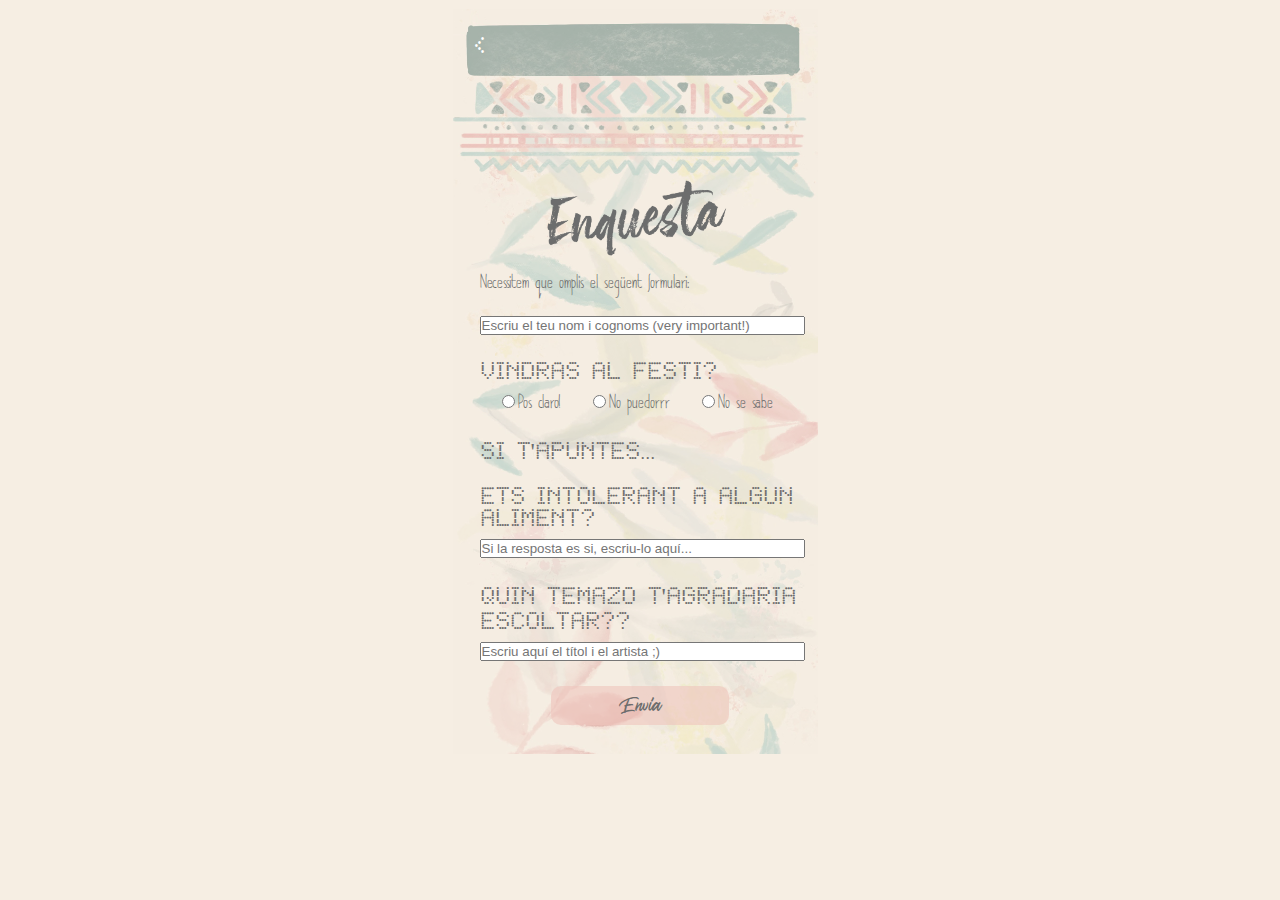
==== form.html @ 0ed84ce9 "Create main pages" ====
<!DOCTYPE html>
<html>
  <head>
    <title>MonisFest'21</title>
    <meta charset="utf-8" />
    <meta name="viewport" content="initial-scale=1.0, width=device-width, shrink-to-fit=no"/>

    <!-- Fonts -->
    <style>
      @font-face {
         font-family: 'pimpernel';
         src: url('./static/fonts/pimpernel.otf') format('embedded-opentype'), /* Internet Explorer */
         url('./static/fonts/pimpernel.otf') format('woff2'), /* Super Modern Browsers */
         url('./static/fonts/pimpernel.otf') format('woff'), /* Pretty Modern Browsers */
         url('./static/fonts/pimpernel.otf')  format('truetype'), /* Safari, Android, iOS */
         url('./static/fonts/pimpernel.otf') format('svg'); /* Legacy iOS */
        }
      @font-face {
         font-family: 'thefridaystroke';
         src: url('./static/fonts/thefridaystroke.otf') format('embedded-opentype'), /* Internet Explorer */
         url('./static/fonts/thefridaystroke.otf') format('woff2'), /* Super Modern Browsers */
         url('./static/fonts/thefridaystroke.otf') format('woff'), /* Pretty Modern Browsers */
         url('./static/fonts/thefridaystroke.otf')  format('truetype'), /* Safari, Android, iOS */
         url('./static/fonts/thefridaystroke.otf') format('svg'); /* Legacy iOS */
        }
      @font-face {
         font-family: 'stompkind';
         src: url('./static/fonts/stompkind.otf') format('embedded-opentype'), /* Internet Explorer */
         url('./static/fonts/stompkind.otf') format('woff2'), /* Super Modern Browsers */
         url('./static/fonts/stompkind.otf') format('woff'), /* Pretty Modern Browsers */
         url('./static/fonts/stompkind.otf')  format('truetype'), /* Safari, Android, iOS */
         url('./static/fonts/stompkind.otf') format('svg'); /* Legacy iOS */
        }
      @font-face {
         font-family: 'leddotmatrix';
         src: url('./static/fonts/leddotmatrix.ttf') format('embedded-opentype'), /* Internet Explorer */
         url('./static/fonts/leddotmatrix.ttf') format('woff2'), /* Super Modern Browsers */
         url('./static/fonts/leddotmatrix.ttf') format('woff'), /* Pretty Modern Browsers */
         url('./static/fonts/leddotmatrix.ttf')  format('truetype'), /* Safari, Android, iOS */
         url('./static/fonts/leddotmatrix.ttf') format('svg'); /* Legacy iOS */
        }

    </style>
    <!-- Fonts -->


    <!-- Style -->
    <link rel="stylesheet" href="stylesheets/main.css" />
    <!-- End Style -->


  </head>
  <body>
    <div id="content-wrapper">
      <a href="index.html" id="home-button">&lt</a>
      <header>
        <img src="./static/img/enquesta.png" alt="Enquesta">
      </header>
      <main>
        <p class="no-top-margin">Necessitem que omplis el següent formulari:</p>
        <form action="https://formspree.io/f/xleoworq" method="POST">
          <section>
            <input type="text" name="nom" placeholder="Escriu el teu nom i cognoms (very important!)" required>
            <h2 class="dots">VINDRAS AL FESTI?</h2>
            <div id="radio-wrapper">
              <input id="si" type="radio" name="asistencia" class="result-option" value="si" required> <label for="si">Pos claro!</label>
              <input id="no"  type="radio" name="asistencia" class="result-option" value="no" required> <label for="no">No puedorrr</label>
              <input id="nsnc" type="radio" name="asistencia" class="result-option" value="nsnc" required> <label for="nsnc">No se sabe</label>  
            </div>
          </section>
          <section>
            <h2 class="dots">SI T'APUNTES...</h2>
          </section>
          <section>
            <h2 class="dots">ETS INTOLERANT A ALGUN ALIMENT?</h2>
            <input type="text" name="aliments" placeholder="Si la resposta es si, escriu-lo aquí...">
          </section>
          <section>
            <h2 class="dots">QUIN TEMAZO T'AGRADARIA ESCOLTAR??</h2>
            <input type="text" name="song" placeholder="Escriu aquí el títol i el artista ;)">
          </section>
          <section class="buttons">
            <a href="">Envia</a>
          </section>
  
        </form>
      </main>
  
      <footer>
      </footer>
  
    </div>

    <script src="//ajax.googleapis.com/ajax/libs/jquery/3.3.1/jquery.min.js"></script>
    <script src="main.js"></script>
  </body>
</html>
---- stylesheets/main.css ----
/* line 8, ../sass/main.scss */
body {
  background-color: #F6EEE3;
  font-size: 18px;
  font-family: pimpernel;
  color: #6C6C6C;
}
/* line 15, ../sass/main.scss */
body h1 {
  font-family: thefridaystroke;
  font-size: 60px;
}
/* line 19, ../sass/main.scss */
body h2.dots {
  font-size: 24px;
  font-family: leddotmatrix;
  font-weight: 200;
}
/* line 25, ../sass/main.scss */
body h2.stomp {
  font-size: 30px;
  font-family: stompkind;
  font-weight: 200;
}
/* line 30, ../sass/main.scss */
body p {
  font-family: pimpernel;
}
/* line 32, ../sass/main.scss */
body p.no-top-margin {
  margin-top: 0;
}
/* line 38, ../sass/main.scss */
body div#content-wrapper {
  position: relative;
  width: 375px;
  border: 1px solid #F6EEE3;
  margin: 0 auto;
}
/* line 44, ../sass/main.scss */
body div#content-wrapper #home-button {
  position: absolute;
  top: 20px;
  left: 20px;
  color: white;
  font-family: leddotmatrix;
  text-decoration: none;
  cursor: pointer;
  font-size: 30px;
}
/* line 55, ../sass/main.scss */
body div#content-wrapper::after {
  content: "";
  background-image: url("../static/img/background.jpeg");
  background-repeat: no-repeat;
  background-size: 365px auto;
  opacity: 0.5;
  top: 0;
  left: 0;
  bottom: 0;
  right: 0;
  position: absolute;
  z-index: -1;
}
/* line 69, ../sass/main.scss */
body div#content-wrapper header {
  display: flex;
  flex-flow: column nowrap;
  margin-top: 160px;
}
/* line 73, ../sass/main.scss */
body div#content-wrapper header img {
  margin: 0 auto;
  width: 300px;
}
/* line 78, ../sass/main.scss */
body div#content-wrapper header.main-title img {
  margin-left: 10px;
  width: 300px;
}
/* line 82, ../sass/main.scss */
body div#content-wrapper header.main-title h2 {
  margin: 0;
  align-self: flex-end;
  margin-top: -20px;
  margin-right: 40px;
}
/* line 91, ../sass/main.scss */
body div#content-wrapper main {
  padding: 0.5em 1.5em;
}
/* line 94, ../sass/main.scss */
body div#content-wrapper main section.buttons {
  margin-top: 2em;
}
/* line 96, ../sass/main.scss */
body div#content-wrapper main section.buttons a {
  display: block;
  background-color: rgba(238, 196, 188, 0.6);
  padding: 0.5em;
  border-radius: 10px;
  width: 50%;
  text-align: center;
  margin: 20px auto;
  text-decoration: none;
  color: #6C6C6C;
  cursor: pointer;
  font-size: 18px;
  font-family: stompkind;
  font-weight: 200;
}
/* line 112, ../sass/main.scss */
body div#content-wrapper main section.buttons a:hover {
  background-color: #eec4bc;
}
/* line 118, ../sass/main.scss */
body div#content-wrapper main form h2 {
  margin-bottom: 10px;
}
/* line 121, ../sass/main.scss */
body div#content-wrapper main form input[type=text] {
  margin-top: 0;
  padding: 0;
  width: 100%;
}
/* line 126, ../sass/main.scss */
body div#content-wrapper main form #radio-wrapper {
  display: flex;
  flex-flow: row nowrap;
  align-items: baseline;
  justify-content: space-evenly;
}
/* line 132, ../sass/main.scss */
body div#content-wrapper main form #radio-wrapper label {
  margin: 0 10px 0 -18px;
}
/* line 134, ../sass/main.scss */
body div#content-wrapper main form section.buttons {
  margin-top: 0;
}
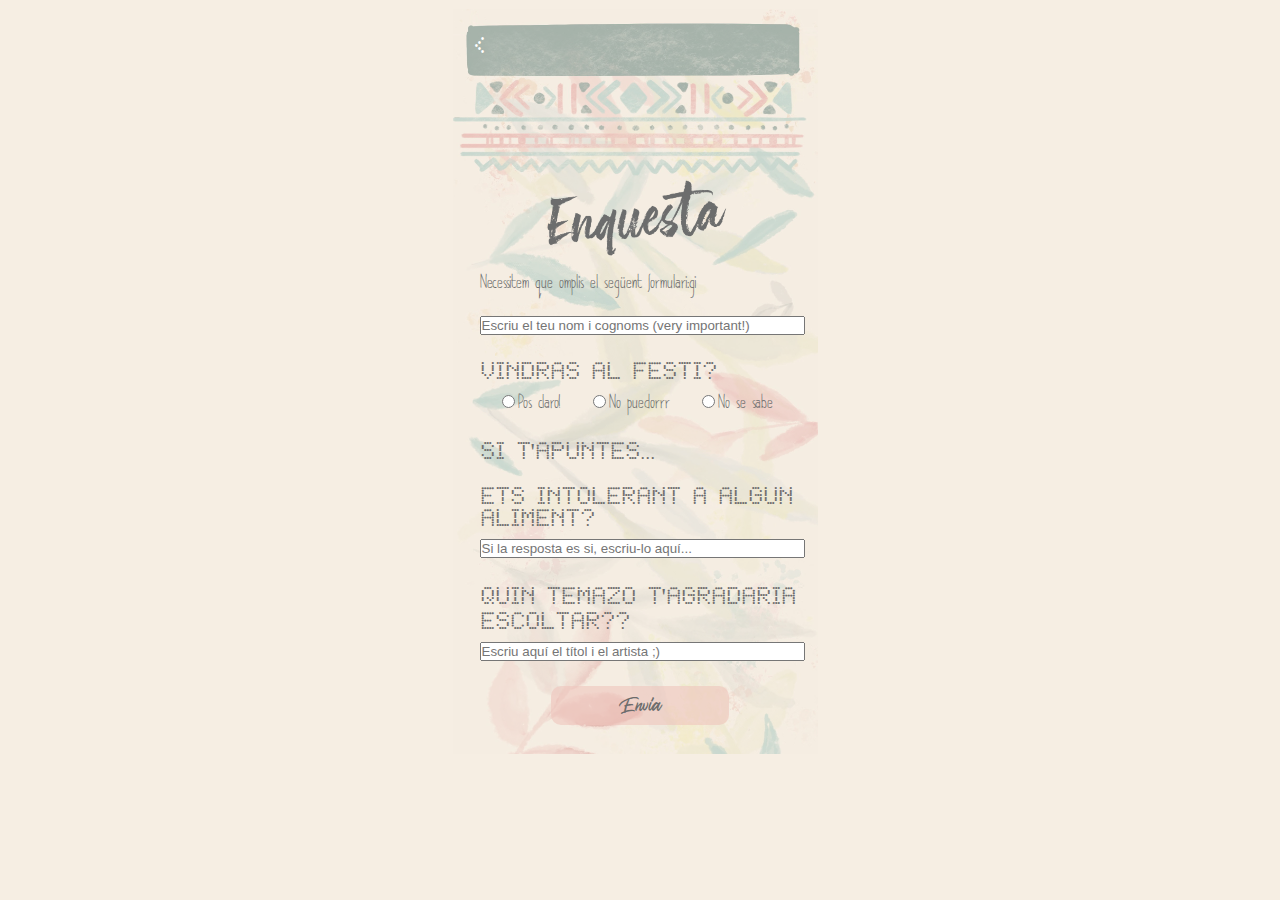
==== commit 44fd2202: "Add type=text/css to stylesheet link" ====
--- a/form.html
+++ b/form.html
@@ -45,7 +45,7 @@
 
 
     <!-- Style -->
-    <link rel="stylesheet" href="stylesheets/main.css" />
+    <link rel="stylesheet"  type="text/css" href="stylesheets/main.css"/>
     <!-- End Style -->
 
 
@@ -57,7 +57,7 @@
         <img src="./static/img/enquesta.png" alt="Enquesta">
       </header>
       <main>
-        <p class="no-top-margin">Necessitem que omplis el següent formulari:</p>
+        <p class="no-top-margin">Necessitem que omplis el següent formulari:gi</p>
         <form action="https://formspree.io/f/xleoworq" method="POST">
           <section>
             <input type="text" name="nom" placeholder="Escriu el teu nom i cognoms (very important!)" required>
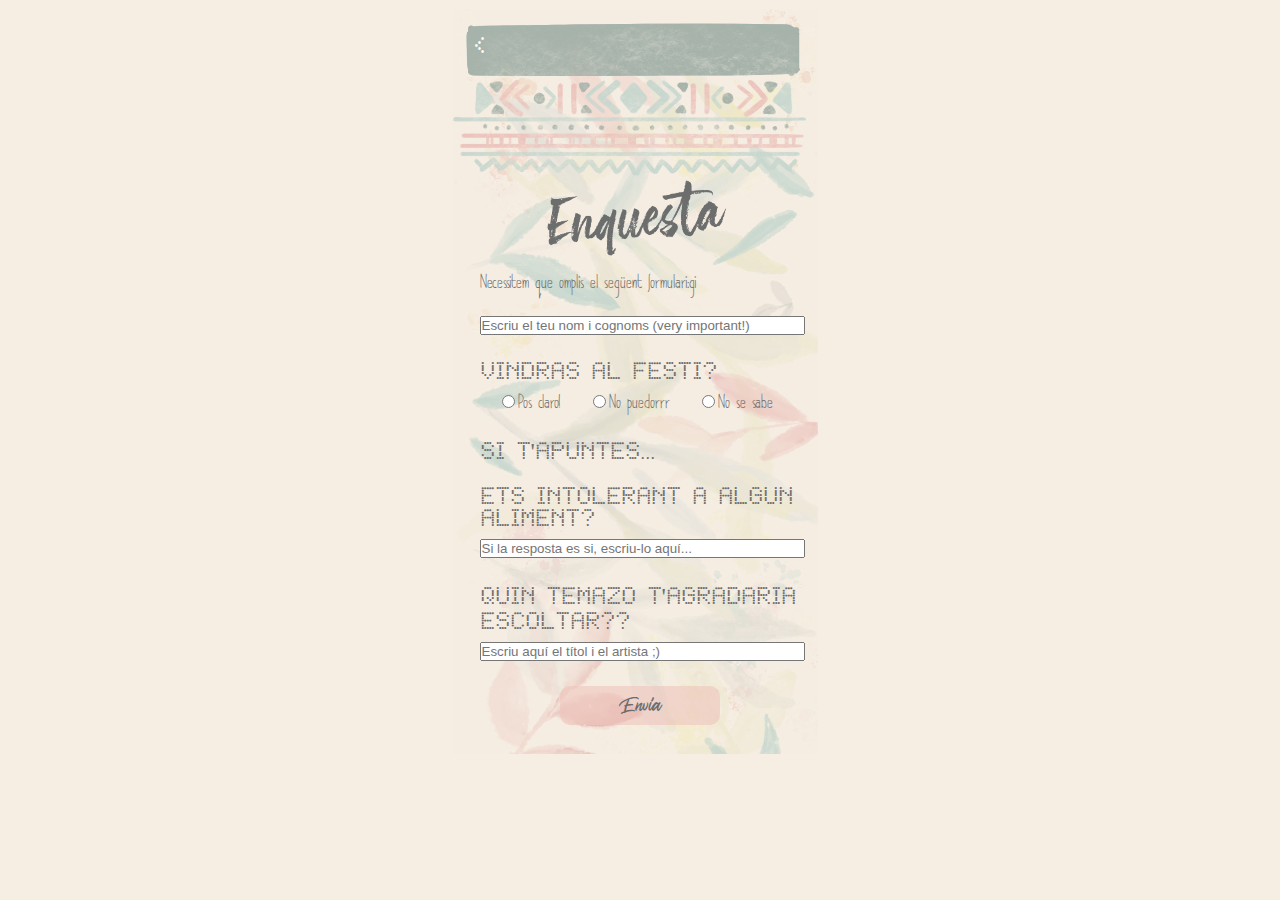
==== commit 7ef6d8b8: "Fix form button" ====
--- a/form.html
+++ b/form.html
@@ -80,7 +80,7 @@
             <input type="text" name="song" placeholder="Escriu aquí el títol i el artista ;)">
           </section>
           <section class="buttons">
-            <a href="">Envia</a>
+            <button type="submit">Envia</button>
           </section>
   
         </form>
--- a/stylesheets/main.css
+++ b/stylesheets/main.css
@@ -94,7 +94,7 @@
   margin-top: 2em;
 }
 /* line 96, ../sass/main.scss */
-body div#content-wrapper main section.buttons a {
+body div#content-wrapper main section.buttons button {
   display: block;
   background-color: rgba(238, 196, 188, 0.6);
   padding: 0.5em;
@@ -108,33 +108,34 @@
   font-size: 18px;
   font-family: stompkind;
   font-weight: 200;
+  border: none;
 }
-/* line 112, ../sass/main.scss */
-body div#content-wrapper main section.buttons a:hover {
+/* line 113, ../sass/main.scss */
+body div#content-wrapper main section.buttons button:hover {
   background-color: #eec4bc;
 }
-/* line 118, ../sass/main.scss */
+/* line 119, ../sass/main.scss */
 body div#content-wrapper main form h2 {
   margin-bottom: 10px;
 }
-/* line 121, ../sass/main.scss */
+/* line 122, ../sass/main.scss */
 body div#content-wrapper main form input[type=text] {
   margin-top: 0;
   padding: 0;
   width: 100%;
 }
-/* line 126, ../sass/main.scss */
+/* line 127, ../sass/main.scss */
 body div#content-wrapper main form #radio-wrapper {
   display: flex;
   flex-flow: row nowrap;
   align-items: baseline;
   justify-content: space-evenly;
 }
-/* line 132, ../sass/main.scss */
+/* line 133, ../sass/main.scss */
 body div#content-wrapper main form #radio-wrapper label {
   margin: 0 10px 0 -18px;
 }
-/* line 134, ../sass/main.scss */
+/* line 135, ../sass/main.scss */
 body div#content-wrapper main form section.buttons {
   margin-top: 0;
 }
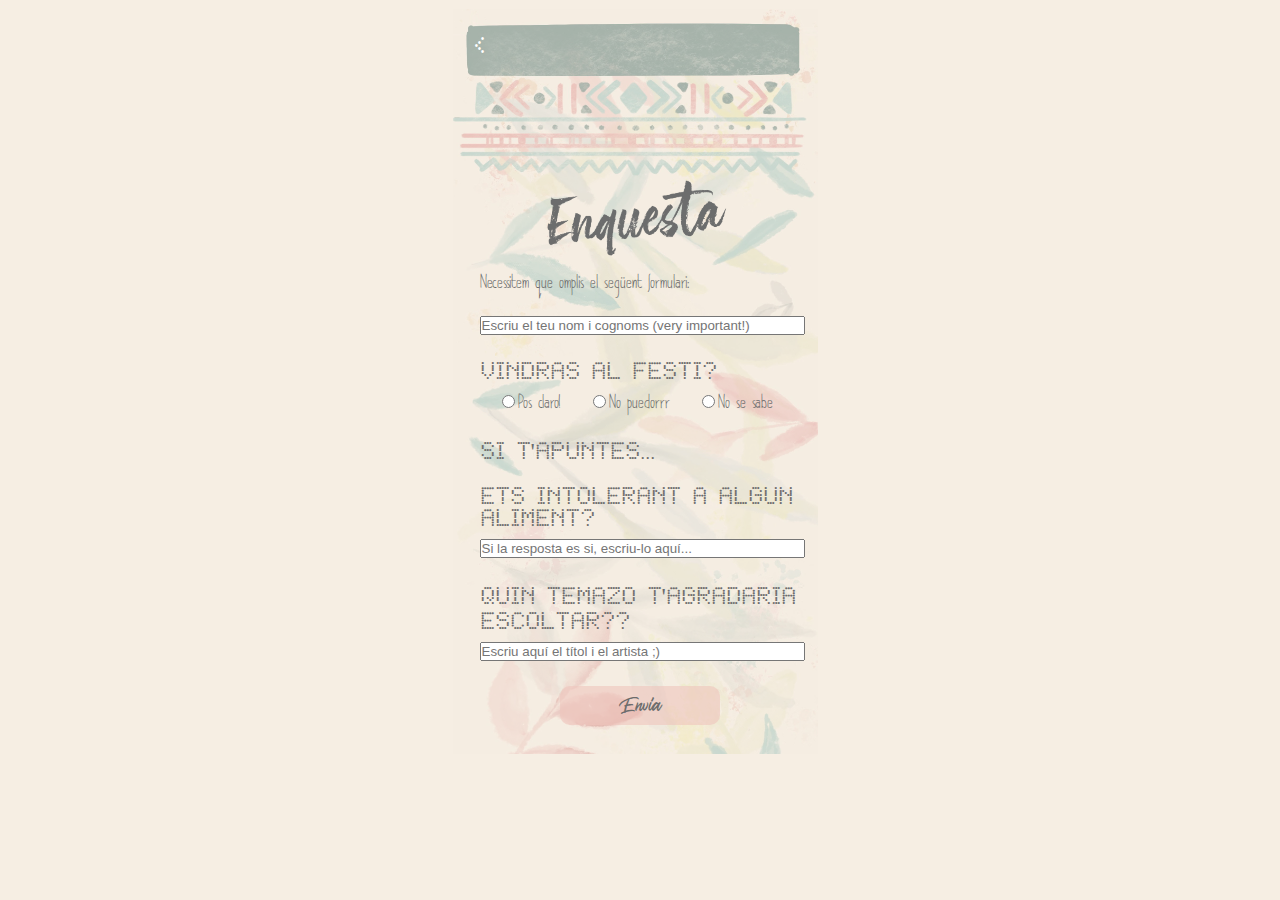
==== commit ab54b60e: "Fix typo" ====
--- a/form.html
+++ b/form.html
@@ -57,7 +57,7 @@
         <img src="./static/img/enquesta.png" alt="Enquesta">
       </header>
       <main>
-        <p class="no-top-margin">Necessitem que omplis el següent formulari:gi</p>
+        <p class="no-top-margin">Necessitem que omplis el següent formulari:</p>
         <form action="https://formspree.io/f/xleoworq" method="POST">
           <section>
             <input type="text" name="nom" placeholder="Escriu el teu nom i cognoms (very important!)" required>
--- a/stylesheets/main.css
+++ b/stylesheets/main.css
@@ -94,7 +94,7 @@
   margin-top: 2em;
 }
 /* line 96, ../sass/main.scss */
-body div#content-wrapper main section.buttons button {
+body div#content-wrapper main section.buttons a, body div#content-wrapper main section.buttons button {
   display: block;
   background-color: rgba(238, 196, 188, 0.6);
   padding: 0.5em;
@@ -111,7 +111,7 @@
   border: none;
 }
 /* line 113, ../sass/main.scss */
-body div#content-wrapper main section.buttons button:hover {
+body div#content-wrapper main section.buttons a:hover, body div#content-wrapper main section.buttons button:hover {
   background-color: #eec4bc;
 }
 /* line 119, ../sass/main.scss */
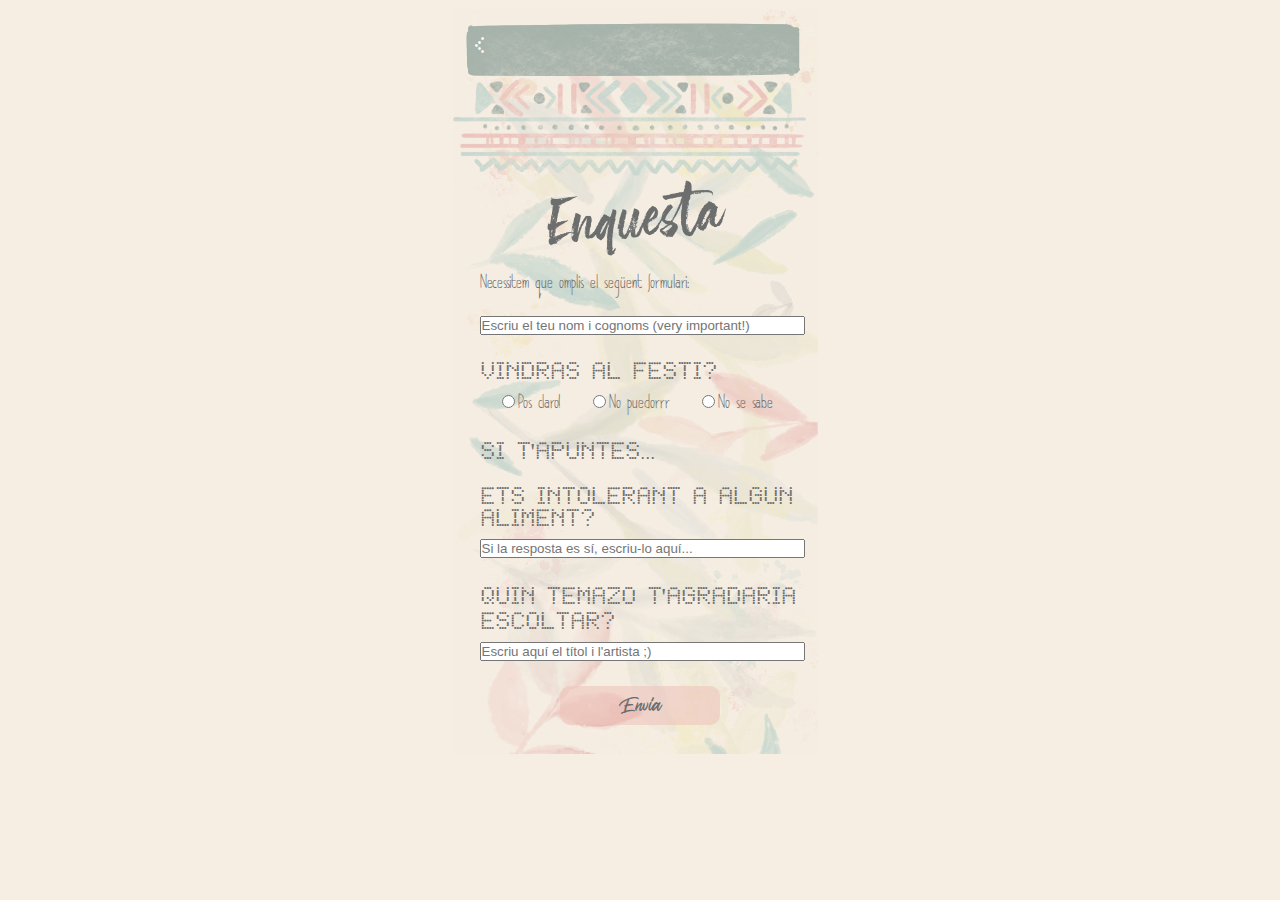
==== commit c16b6625: "Fix typos" ====
--- a/form.html
+++ b/form.html
@@ -73,11 +73,11 @@
           </section>
           <section>
             <h2 class="dots">ETS INTOLERANT A ALGUN ALIMENT?</h2>
-            <input type="text" name="aliments" placeholder="Si la resposta es si, escriu-lo aquí...">
+            <input type="text" name="aliments" placeholder="Si la resposta es sí, escriu-lo aquí...">
           </section>
           <section>
-            <h2 class="dots">QUIN TEMAZO T'AGRADARIA ESCOLTAR??</h2>
-            <input type="text" name="song" placeholder="Escriu aquí el títol i el artista ;)">
+            <h2 class="dots">QUIN TEMAZO T'AGRADARIA ESCOLTAR?</h2>
+            <input type="text" name="song" placeholder="Escriu aquí el títol i l'artista ;)">
           </section>
           <section class="buttons">
             <button type="submit">Envia</button>
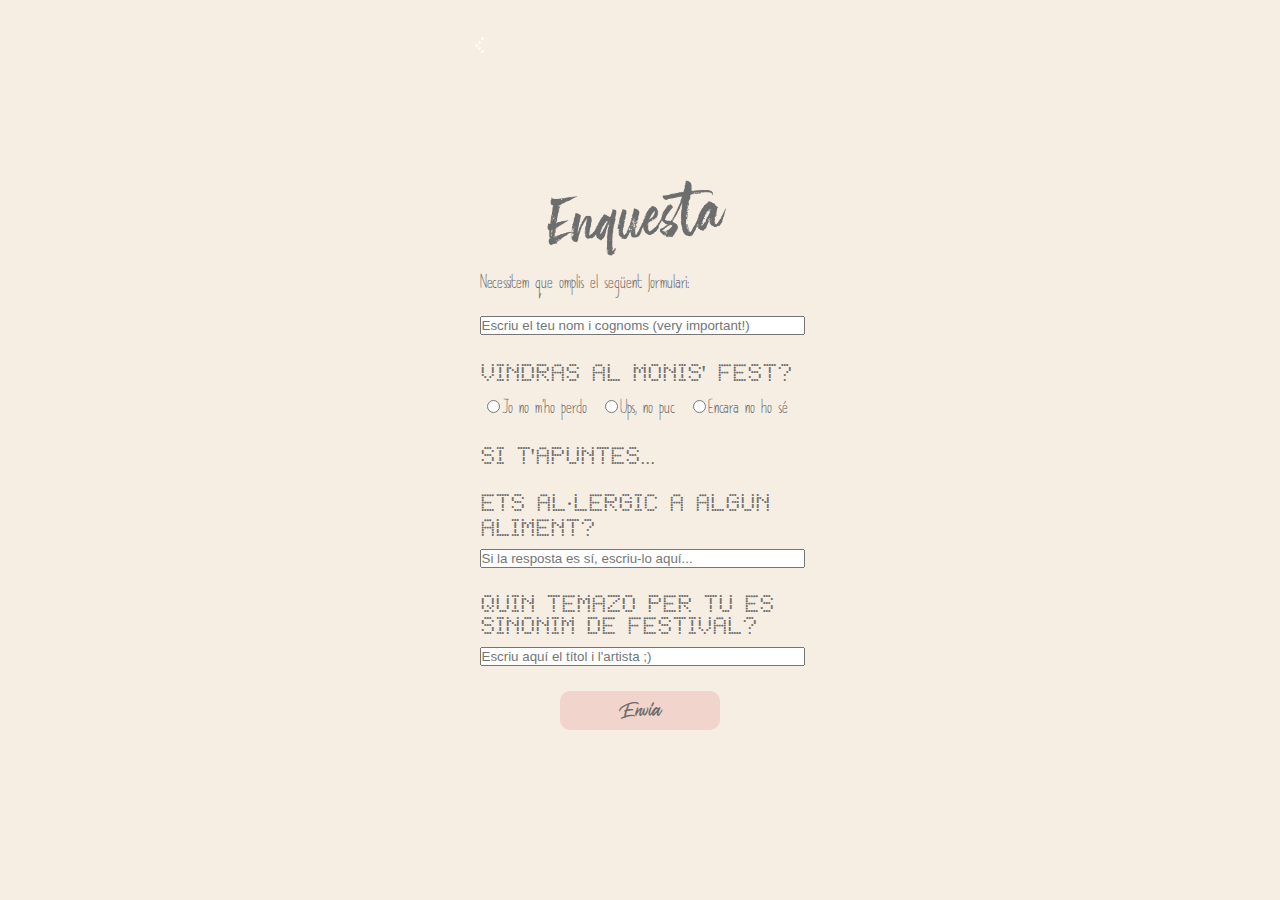
==== commit 7e529ffe: "Update text" ====
--- a/form.html
+++ b/form.html
@@ -61,22 +61,22 @@
         <form action="https://formspree.io/f/xleoworq" method="POST">
           <section>
             <input type="text" name="nom" placeholder="Escriu el teu nom i cognoms (very important!)" required>
-            <h2 class="dots">VINDRAS AL FESTI?</h2>
+            <h2 class="dots">VINDRÀS AL MONIS' FEST?</h2>
             <div id="radio-wrapper">
-              <input id="si" type="radio" name="asistencia" class="result-option" value="si" required> <label for="si">Pos claro!</label>
-              <input id="no"  type="radio" name="asistencia" class="result-option" value="no" required> <label for="no">No puedorrr</label>
-              <input id="nsnc" type="radio" name="asistencia" class="result-option" value="nsnc" required> <label for="nsnc">No se sabe</label>  
+              <input id="si" type="radio" name="asistencia" class="result-option" value="si" required> <label for="si">Jo no m'ho perdo</label>
+              <input id="no"  type="radio" name="asistencia" class="result-option" value="no" required> <label for="no">Ups, no puc</label>
+              <input id="nsnc" type="radio" name="asistencia" class="result-option" value="nsnc" required> <label for="nsnc">Encara no ho sé</label>  
             </div>
           </section>
           <section>
             <h2 class="dots">SI T'APUNTES...</h2>
           </section>
           <section>
-            <h2 class="dots">ETS INTOLERANT A ALGUN ALIMENT?</h2>
+            <h2 class="dots">ETS AL·LÈRGIC A ALGUN ALIMENT?</h2>
             <input type="text" name="aliments" placeholder="Si la resposta es sí, escriu-lo aquí...">
           </section>
           <section>
-            <h2 class="dots">QUIN TEMAZO T'AGRADARIA ESCOLTAR?</h2>
+            <h2 class="dots">QUIN TEMAZO PER TU ES SINÒNIM DE FESTIVAL?</h2>
             <input type="text" name="song" placeholder="Escriu aquí el títol i l'artista ;)">
           </section>
           <section class="buttons">
--- a/stylesheets/main.css
+++ b/stylesheets/main.css
@@ -16,28 +16,42 @@
   font-family: leddotmatrix;
   font-weight: 200;
 }
-/* line 25, ../sass/main.scss */
+/* line 24, ../sass/main.scss */
 body h2.stomp {
   font-size: 30px;
   font-family: stompkind;
   font-weight: 200;
 }
-/* line 30, ../sass/main.scss */
+/* line 29, ../sass/main.scss */
 body p {
   font-family: pimpernel;
 }
-/* line 32, ../sass/main.scss */
+/* line 31, ../sass/main.scss */
 body p.no-top-margin {
   margin-top: 0;
 }
+/* line 35, ../sass/main.scss */
+body .centered {
+  text-align: center;
+}
 /* line 38, ../sass/main.scss */
+body .note {
+  font-style: italic;
+}
+/* line 41, ../sass/main.scss */
+body .mono {
+  font-family: 'Courier New', Courier, monospace;
+  font-size: 80%;
+  text-align: center;
+}
+/* line 48, ../sass/main.scss */
 body div#content-wrapper {
   position: relative;
   width: 375px;
   border: 1px solid #F6EEE3;
   margin: 0 auto;
 }
-/* line 44, ../sass/main.scss */
+/* line 54, ../sass/main.scss */
 body div#content-wrapper #home-button {
   position: absolute;
   top: 20px;
@@ -48,10 +62,10 @@
   cursor: pointer;
   font-size: 30px;
 }
-/* line 55, ../sass/main.scss */
+/* line 65, ../sass/main.scss */
 body div#content-wrapper::after {
   content: "";
-  background-image: url("../static/img/background.jpeg");
+  background-image: url("../static/img/background_long.png");
   background-repeat: no-repeat;
   background-size: 365px auto;
   opacity: 0.5;
@@ -62,38 +76,38 @@
   position: absolute;
   z-index: -1;
 }
-/* line 69, ../sass/main.scss */
+/* line 79, ../sass/main.scss */
 body div#content-wrapper header {
   display: flex;
   flex-flow: column nowrap;
   margin-top: 160px;
 }
-/* line 73, ../sass/main.scss */
+/* line 83, ../sass/main.scss */
 body div#content-wrapper header img {
   margin: 0 auto;
   width: 300px;
 }
-/* line 78, ../sass/main.scss */
+/* line 88, ../sass/main.scss */
 body div#content-wrapper header.main-title img {
   margin-left: 10px;
   width: 300px;
 }
-/* line 82, ../sass/main.scss */
+/* line 92, ../sass/main.scss */
 body div#content-wrapper header.main-title h2 {
   margin: 0;
   align-self: flex-end;
   margin-top: -20px;
   margin-right: 40px;
 }
-/* line 91, ../sass/main.scss */
+/* line 101, ../sass/main.scss */
 body div#content-wrapper main {
   padding: 0.5em 1.5em;
 }
-/* line 94, ../sass/main.scss */
+/* line 104, ../sass/main.scss */
 body div#content-wrapper main section.buttons {
   margin-top: 2em;
 }
-/* line 96, ../sass/main.scss */
+/* line 106, ../sass/main.scss */
 body div#content-wrapper main section.buttons a, body div#content-wrapper main section.buttons button {
   display: block;
   background-color: rgba(238, 196, 188, 0.6);
@@ -110,32 +124,48 @@
   font-weight: 200;
   border: none;
 }
-/* line 113, ../sass/main.scss */
+/* line 123, ../sass/main.scss */
 body div#content-wrapper main section.buttons a:hover, body div#content-wrapper main section.buttons button:hover {
   background-color: #eec4bc;
 }
-/* line 119, ../sass/main.scss */
+/* line 129, ../sass/main.scss */
 body div#content-wrapper main form h2 {
   margin-bottom: 10px;
 }
-/* line 122, ../sass/main.scss */
+/* line 132, ../sass/main.scss */
 body div#content-wrapper main form input[type=text] {
   margin-top: 0;
   padding: 0;
   width: 100%;
 }
-/* line 127, ../sass/main.scss */
+/* line 137, ../sass/main.scss */
 body div#content-wrapper main form #radio-wrapper {
   display: flex;
   flex-flow: row nowrap;
   align-items: baseline;
   justify-content: space-evenly;
 }
-/* line 133, ../sass/main.scss */
+/* line 143, ../sass/main.scss */
 body div#content-wrapper main form #radio-wrapper label {
-  margin: 0 10px 0 -18px;
+  margin: 0 10px 0 -4px;
 }
-/* line 135, ../sass/main.scss */
+/* line 145, ../sass/main.scss */
 body div#content-wrapper main form section.buttons {
   margin-top: 0;
 }
+/* line 148, ../sass/main.scss */
+body div#content-wrapper main section.contact {
+  padding: 1em 0;
+  text-align: center;
+}
+/* line 152, ../sass/main.scss */
+body div#content-wrapper main section.contact div img {
+  height: 14px;
+  margin-right: 4px;
+  color: red;
+}
+/* line 157, ../sass/main.scss */
+body div#content-wrapper main section.contact div a {
+  text-decoration: none;
+  color: #6C6C6C;
+}
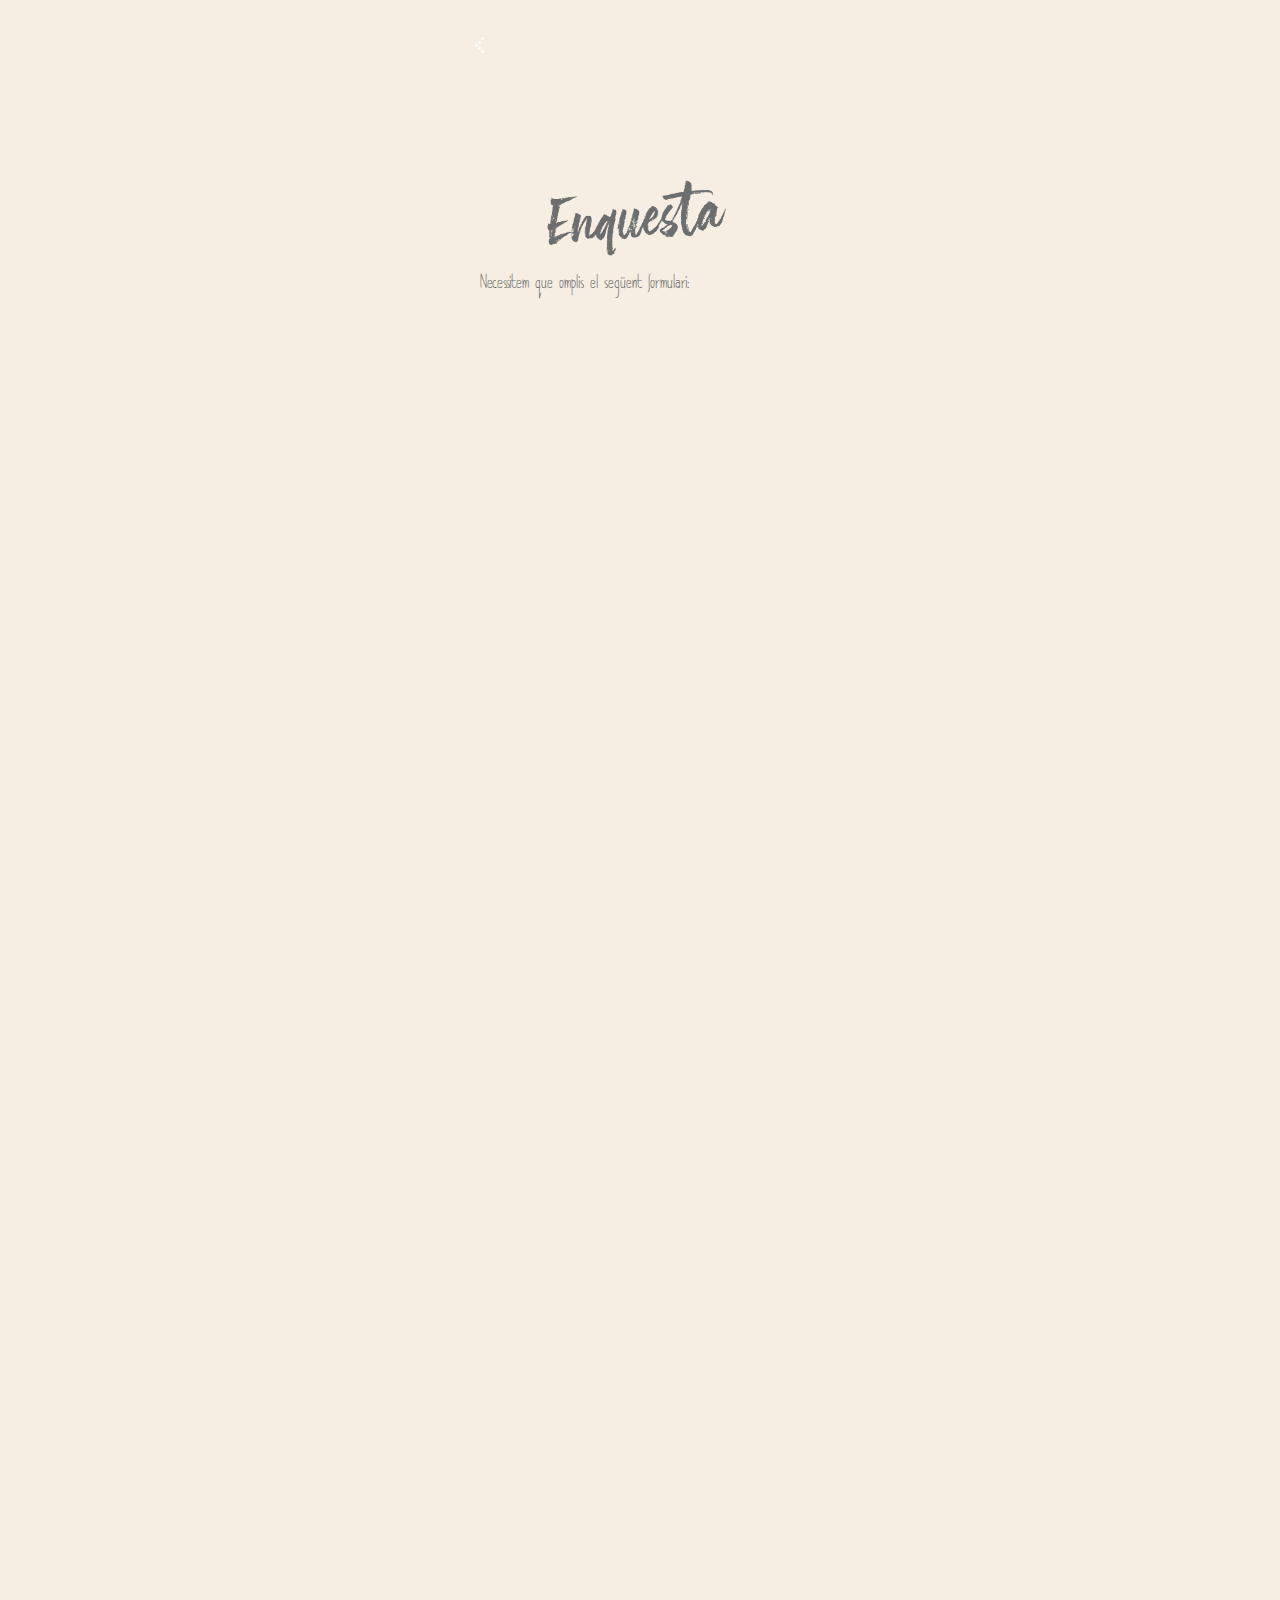
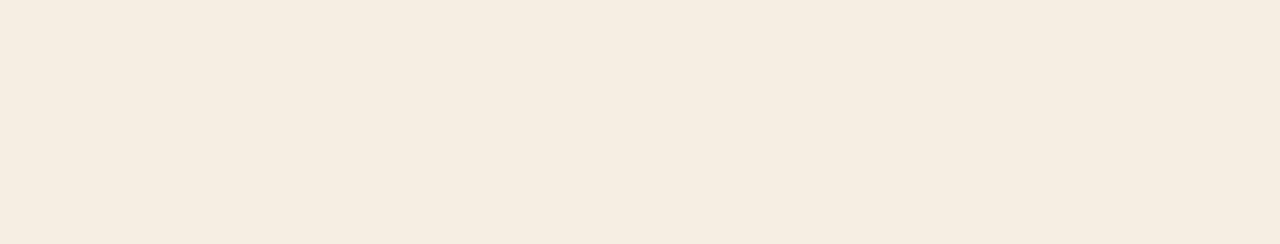
==== commit 38b15b77: "Replace form by google form" ====
--- a/form.html
+++ b/form.html
@@ -58,34 +58,8 @@
       </header>
       <main>
         <p class="no-top-margin">Necessitem que omplis el següent formulari:</p>
-        <form action="https://formspree.io/f/xleoworq" method="POST">
-          <section>
-            <input type="text" name="nom" placeholder="Escriu el teu nom i cognoms (very important!)" required>
-            <h2 class="dots">VINDRÀS AL MONIS' FEST?</h2>
-            <div id="radio-wrapper">
-              <input id="si" type="radio" name="asistencia" class="result-option" value="si" required> <label for="si">Jo no m'ho perdo</label>
-              <input id="no"  type="radio" name="asistencia" class="result-option" value="no" required> <label for="no">Ups, no puc</label>
-              <input id="nsnc" type="radio" name="asistencia" class="result-option" value="nsnc" required> <label for="nsnc">Encara no ho sé</label>  
-            </div>
-          </section>
-          <section>
-            <h2 class="dots">SI T'APUNTES...</h2>
-          </section>
-          <section>
-            <h2 class="dots">ETS AL·LÈRGIC A ALGUN ALIMENT?</h2>
-            <input type="text" name="aliments" placeholder="Si la resposta es sí, escriu-lo aquí...">
-          </section>
-          <section>
-            <h2 class="dots">QUIN TEMAZO PER TU ES SINÒNIM DE FESTIVAL?</h2>
-            <input type="text" name="song" placeholder="Escriu aquí el títol i l'artista ;)">
-          </section>
-          <section class="buttons">
-            <button type="submit">Envia</button>
-          </section>
-  
-        </form>
+        <iframe src="https://docs.google.com/forms/d/e/1FAIpQLScdGv5lO4MZ0f8j7_mWWZWtgnzsKyJrv1N76ehKPMBrf1e13A/viewform?embedded=true" width="310" height="1500" frameborder="0" marginheight="0" marginwidth="0">Carregant...</iframe>
       </main>
-  
       <footer>
       </footer>
   
